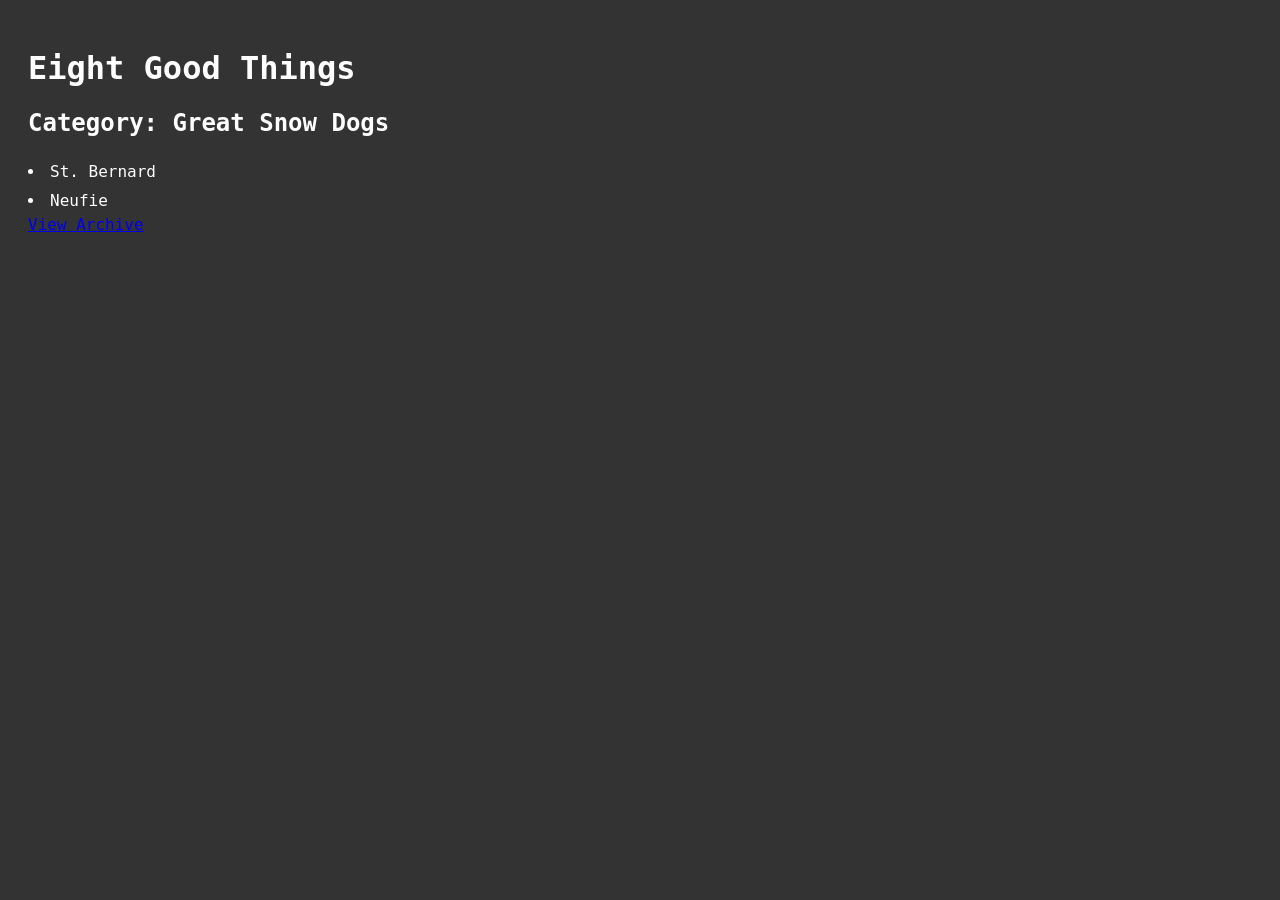
==== index.html @ 063a3a82 "Fixes a syntax issue that prevented index from using the style.css" ====
<!DOCTYPE html>
<html lang="en">
    <head>
        <meta charset="UTF-8">
        <meta name=""viewport" content="width=device-width, initial-scale=1.0">
        <title>Eight Good Things</title>
        <link rel="stylesheet" href="style.css">
    </head>
    <body>
        <h1>Eight Good Things</h1>
        <h2>Category: Great Snow Dogs</h2>
        <u1>
            <li>St. Bernard</li>
            <li>Neufie</li>
        </u1>
        <a href="archive.html">View Archive</a>
    </body>
</html>
---- style.css ----
body {
    background-color: #333;
    color: #fff;
    font-family: 'Roboto Mono', monospace;
    padding: 20px;
}

h1, h2 {
    color: #fff;
}

ul {
    list-style-type: none;
}

li {
    padding: 5px 0;
}
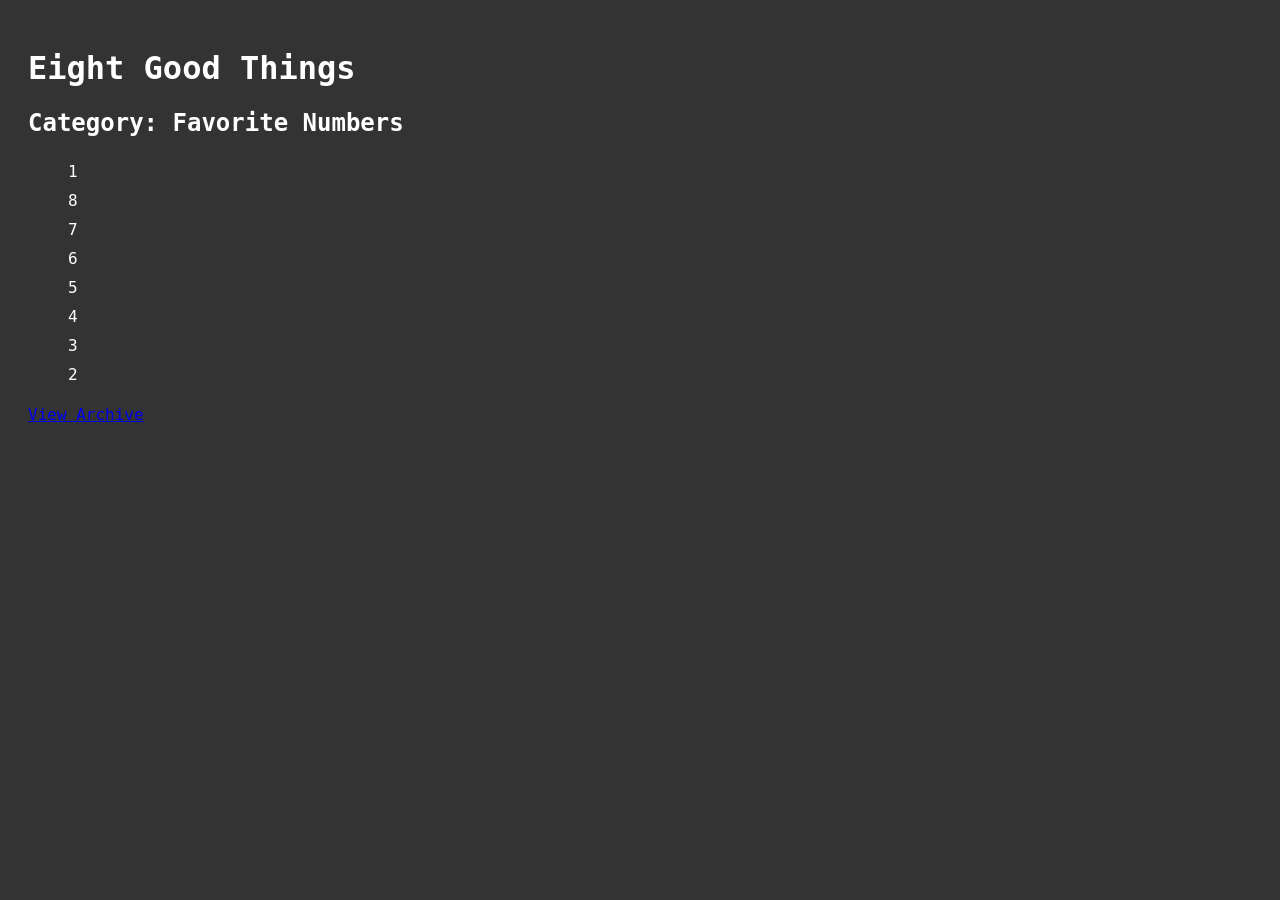
==== commit 933e4008: "Creates a simple CLI app for making the list" ====
--- a/index.html
+++ b/index.html
@@ -1,18 +1,24 @@
-<!DOCTYPE html>
-<html lang="en">
+
+    <!DOCTYPE html>
+    <html lang="en">
     <head>
         <meta charset="UTF-8">
-        <meta name=""viewport" content="width=device-width, initial-scale=1.0">
+        <meta name="viewport" content="width=device-width, initial-scale=1.0">
         <title>Eight Good Things</title>
         <link rel="stylesheet" href="style.css">
     </head>
     <body>
         <h1>Eight Good Things</h1>
-        <h2>Category: Great Snow Dogs</h2>
-        <u1>
-            <li>St. Bernard</li>
-            <li>Neufie</li>
-        </u1>
+        <h2>Category: Favorite Numbers</h2>
+        <ul><li>1</li>
+<li>8</li>
+<li>7</li>
+<li>6</li>
+<li>5</li>
+<li>4</li>
+<li>3</li>
+<li>2</li>
+</ul>
         <a href="archive.html">View Archive</a>
     </body>
-</html>
+    </html>
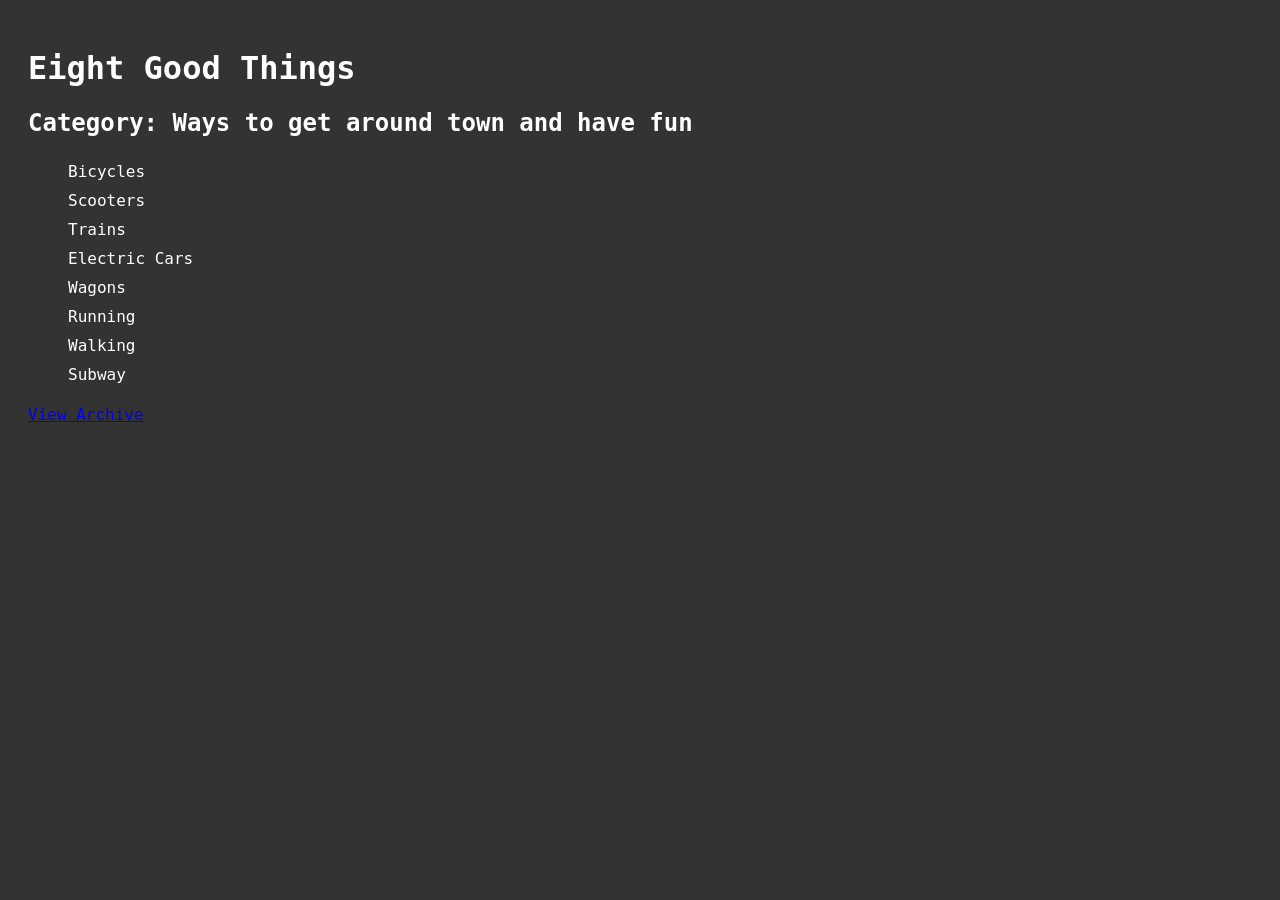
==== commit d2ba391c: "Adds list for august 22nd" ====
--- a/index.html
+++ b/index.html
@@ -9,15 +9,15 @@
     </head>
     <body>
         <h1>Eight Good Things</h1>
-        <h2>Category: Favorite Numbers</h2>
-        <ul><li>1</li>
-<li>8</li>
-<li>7</li>
-<li>6</li>
-<li>5</li>
-<li>4</li>
-<li>3</li>
-<li>2</li>
+        <h2>Category: Ways to get around town and have fun</h2>
+        <ul><li>Bicycles</li>
+<li>Scooters</li>
+<li>Trains</li>
+<li>Electric Cars</li>
+<li>Wagons</li>
+<li>Running</li>
+<li>Walking</li>
+<li>Subway</li>
 </ul>
         <a href="archive.html">View Archive</a>
     </body>
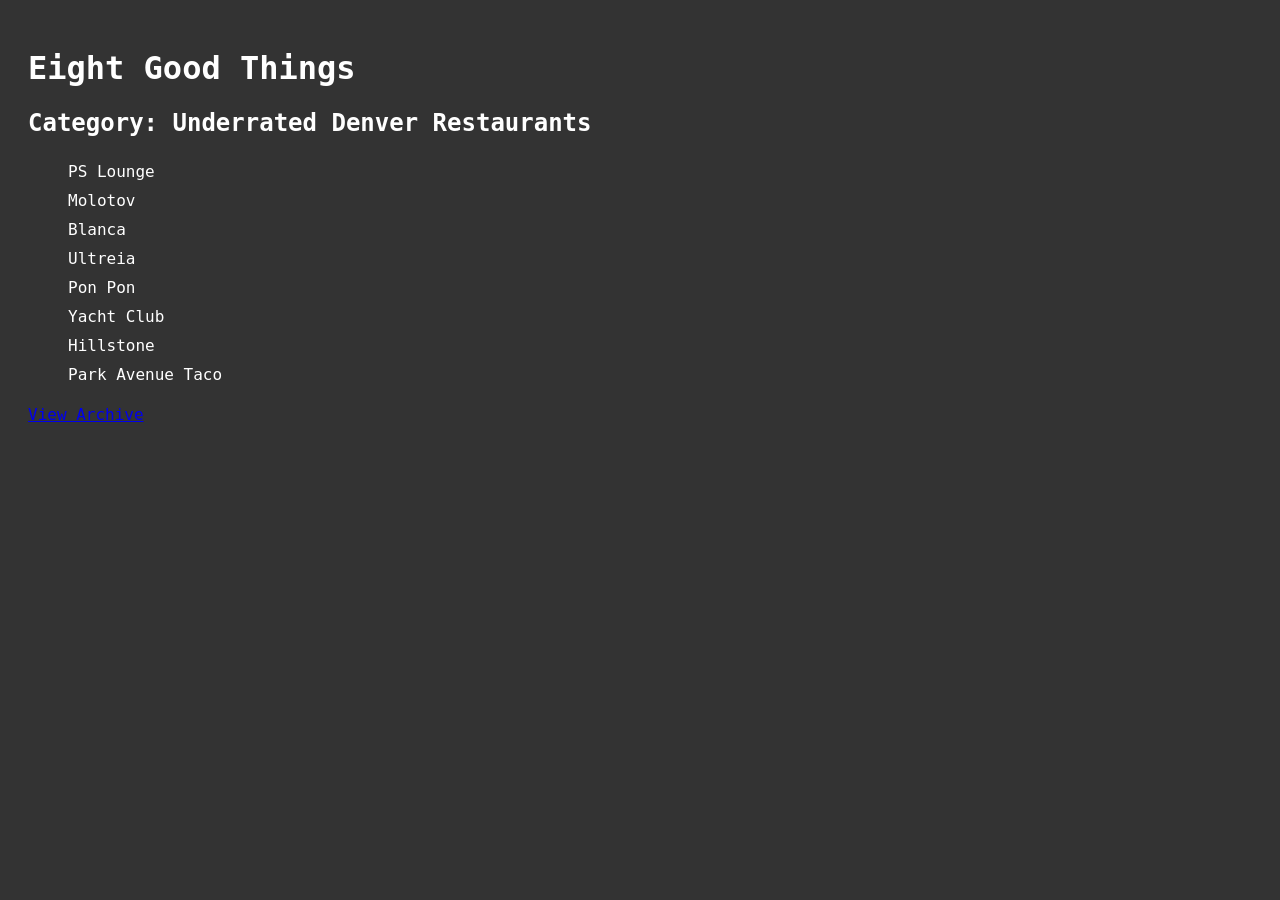
==== commit b360e754: "Adds a list of underrated restaurants" ====
--- a/index.html
+++ b/index.html
@@ -9,15 +9,15 @@
     </head>
     <body>
         <h1>Eight Good Things</h1>
-        <h2>Category: Ways to get around town and have fun</h2>
-        <ul><li>Bicycles</li>
-<li>Scooters</li>
-<li>Trains</li>
-<li>Electric Cars</li>
-<li>Wagons</li>
-<li>Running</li>
-<li>Walking</li>
-<li>Subway</li>
+        <h2>Category: Underrated Denver Restaurants</h2>
+        <ul><li>PS Lounge</li>
+<li>Molotov</li>
+<li>Blanca</li>
+<li>Ultreia</li>
+<li>Pon Pon</li>
+<li>Yacht Club</li>
+<li>Hillstone</li>
+<li>Park Avenue Taco</li>
 </ul>
         <a href="archive.html">View Archive</a>
     </body>
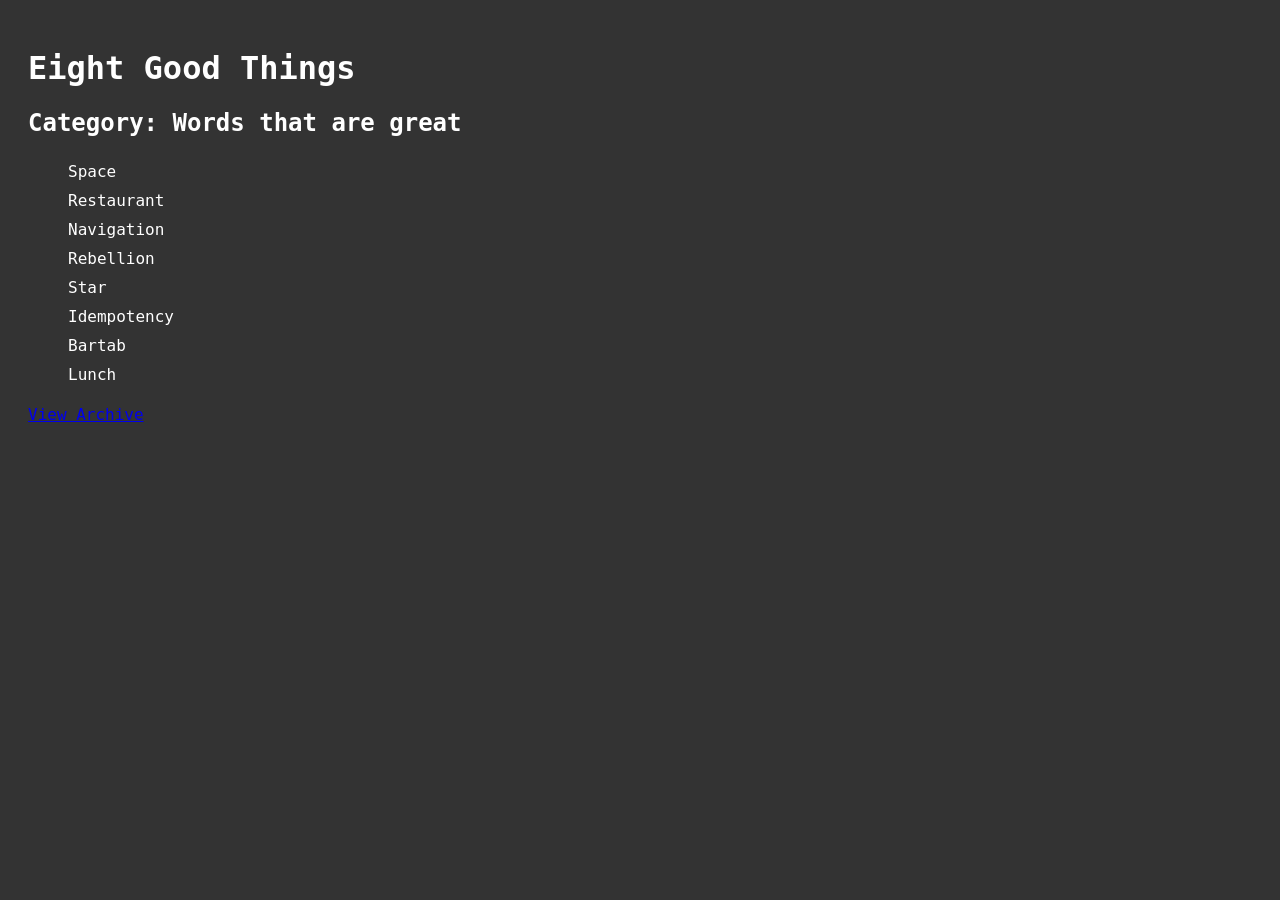
==== commit a89c70e1: "Adds a list of nice words. Tries to get commit to happen automatically." ====
--- a/index.html
+++ b/index.html
@@ -9,15 +9,15 @@
     </head>
     <body>
         <h1>Eight Good Things</h1>
-        <h2>Category: Underrated Denver Restaurants</h2>
-        <ul><li>PS Lounge</li>
-<li>Molotov</li>
-<li>Blanca</li>
-<li>Ultreia</li>
-<li>Pon Pon</li>
-<li>Yacht Club</li>
-<li>Hillstone</li>
-<li>Park Avenue Taco</li>
+        <h2>Category: Words that are great</h2>
+        <ul><li>Space</li>
+<li>Restaurant</li>
+<li>Navigation</li>
+<li>Rebellion</li>
+<li>Star</li>
+<li>Idempotency</li>
+<li>Bartab</li>
+<li>Lunch</li>
 </ul>
         <a href="archive.html">View Archive</a>
     </body>
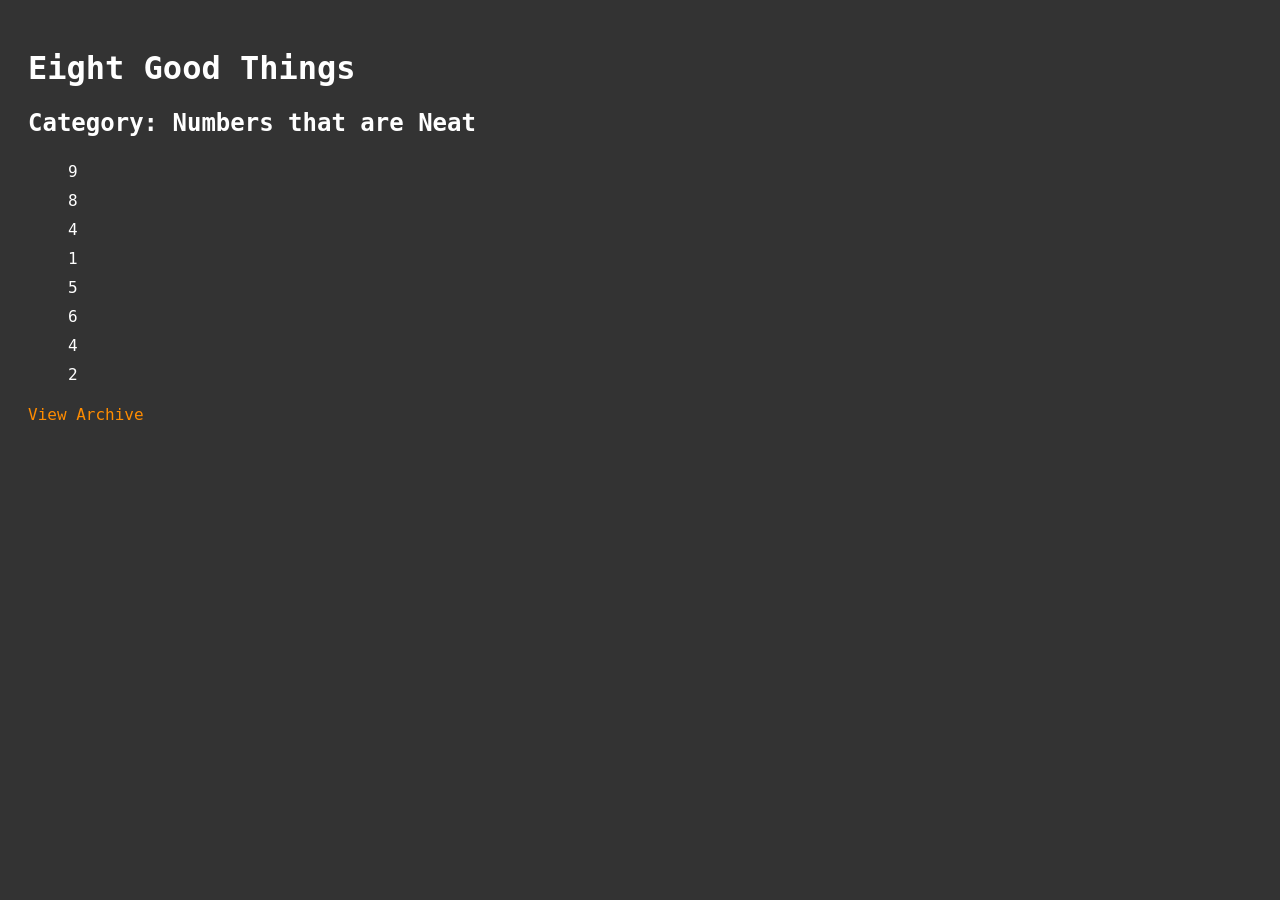
==== commit 6c11cbd6: "Improves link readability" ====
--- a/index.html
+++ b/index.html
@@ -9,15 +9,15 @@
     </head>
     <body>
         <h1>Eight Good Things</h1>
-        <h2>Category: Words that are great</h2>
-        <ul><li>Space</li>
-<li>Restaurant</li>
-<li>Navigation</li>
-<li>Rebellion</li>
-<li>Star</li>
-<li>Idempotency</li>
-<li>Bartab</li>
-<li>Lunch</li>
+        <h2>Category: Numbers that are Neat</h2>
+        <ul><li>9</li>
+<li>8</li>
+<li>4</li>
+<li>1</li>
+<li>5</li>
+<li>6</li>
+<li>4</li>
+<li>2</li>
 </ul>
         <a href="archive.html">View Archive</a>
     </body>
--- a/style.css
+++ b/style.css
@@ -15,4 +15,14 @@
 
 li {
     padding: 5px 0;
+}
+
+a {
+    color: #ff8c00; /* Bright Orange */
+    text-decoration: none; /* Removes underline */
+}
+
+a:hover {
+    text-decoration-style: solid;
+    text-decoration: underline;
 }
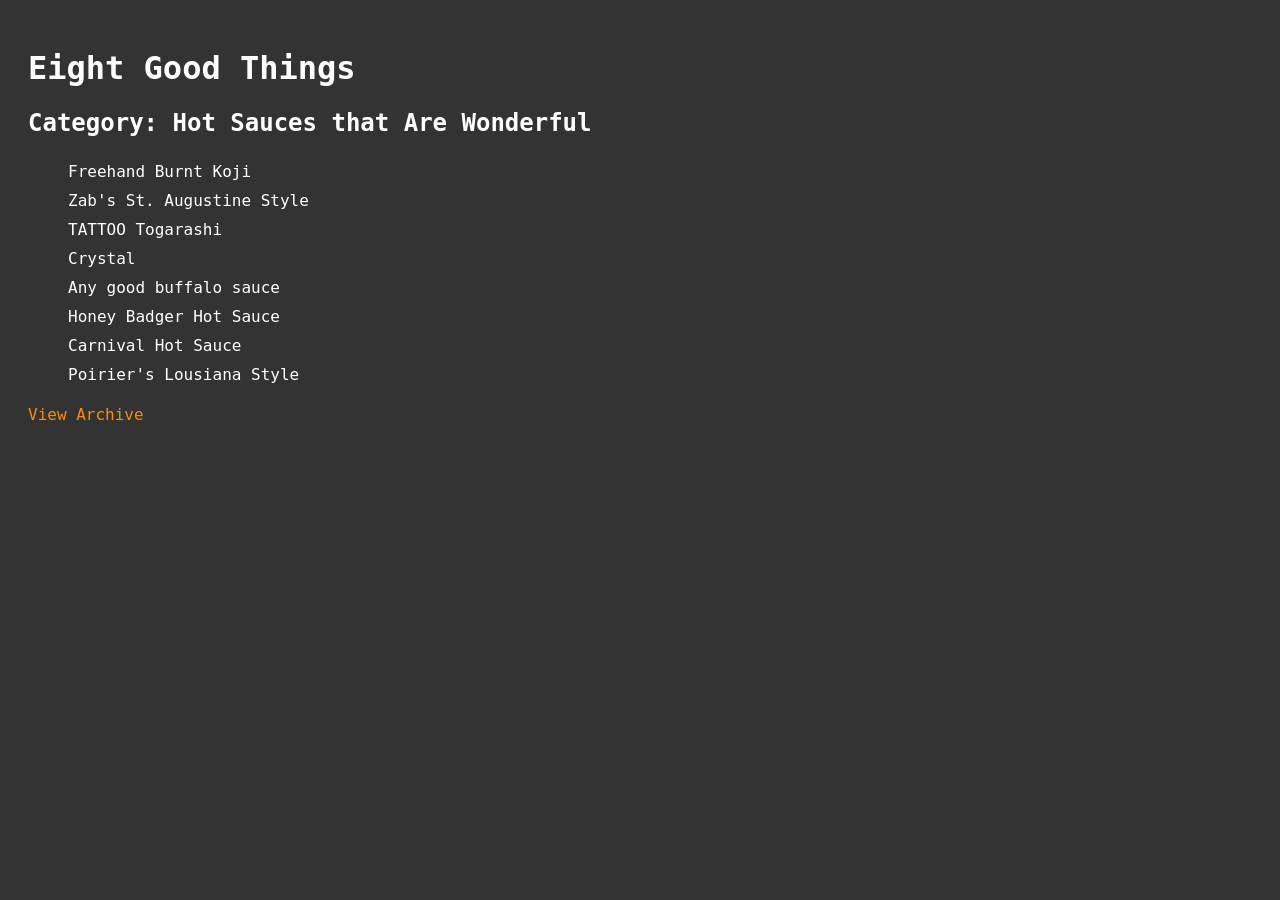
==== commit a79feeb9: "Update website with new list: Hot Sauces that Are Wonderful" ====
--- a/index.html
+++ b/index.html
@@ -9,15 +9,15 @@
     </head>
     <body>
         <h1>Eight Good Things</h1>
-        <h2>Category: Numbers that are Neat</h2>
-        <ul><li>9</li>
-<li>8</li>
-<li>4</li>
-<li>1</li>
-<li>5</li>
-<li>6</li>
-<li>4</li>
-<li>2</li>
+        <h2>Category: Hot Sauces that Are Wonderful</h2>
+        <ul><li>Freehand Burnt Koji</li>
+<li>Zab's St. Augustine Style</li>
+<li>TATTOO Togarashi</li>
+<li>Crystal</li>
+<li>Any good buffalo sauce</li>
+<li>Honey Badger Hot Sauce</li>
+<li>Carnival Hot Sauce</li>
+<li>Poirier's Lousiana Style</li>
 </ul>
         <a href="archive.html">View Archive</a>
     </body>
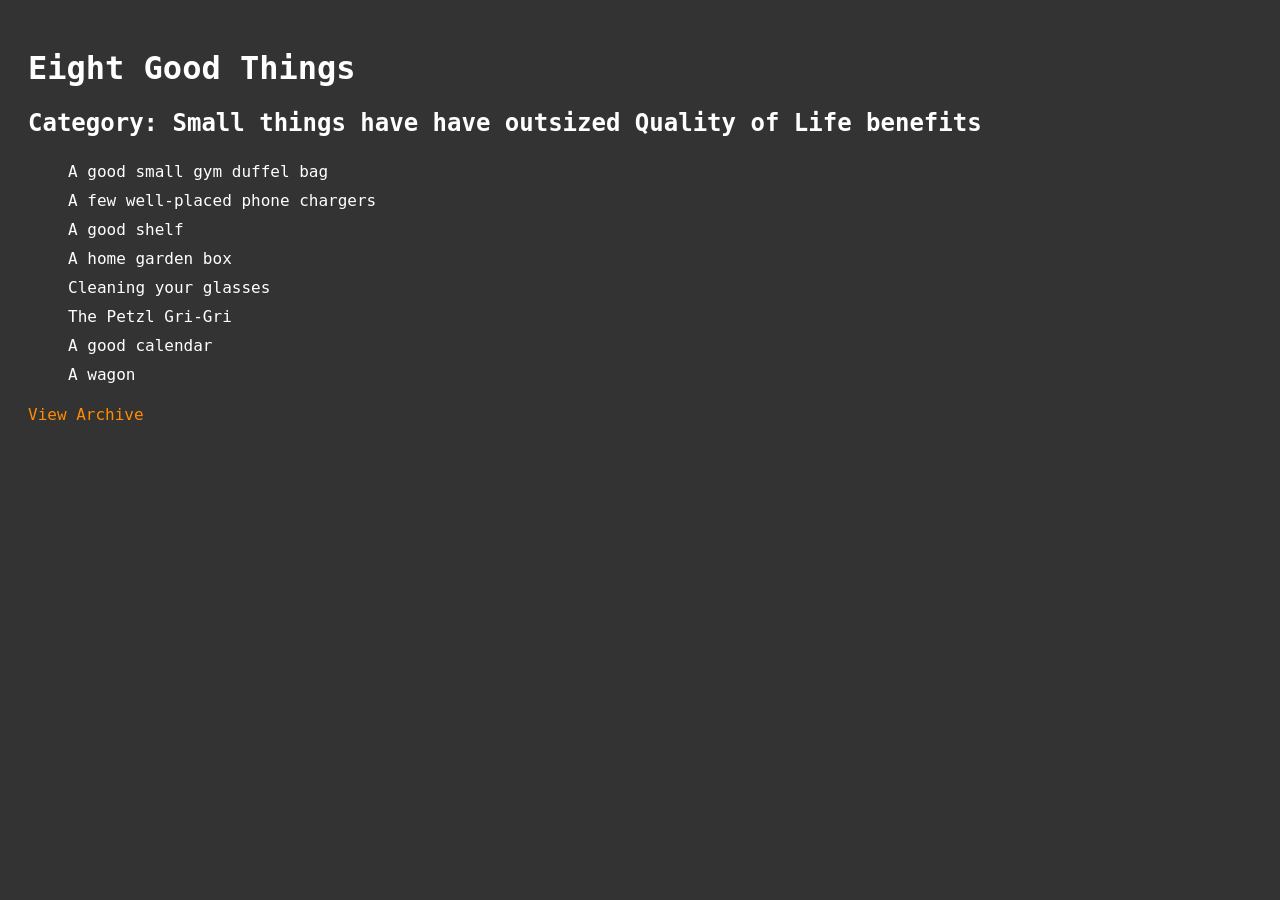
==== commit 5336720b: "Update website with new list: Small things have have outsized Quality of Life benefits" ====
--- a/index.html
+++ b/index.html
@@ -9,15 +9,15 @@
     </head>
     <body>
         <h1>Eight Good Things</h1>
-        <h2>Category: Hot Sauces that Are Wonderful</h2>
-        <ul><li>Freehand Burnt Koji</li>
-<li>Zab's St. Augustine Style</li>
-<li>TATTOO Togarashi</li>
-<li>Crystal</li>
-<li>Any good buffalo sauce</li>
-<li>Honey Badger Hot Sauce</li>
-<li>Carnival Hot Sauce</li>
-<li>Poirier's Lousiana Style</li>
+        <h2>Category: Small things have have outsized Quality of Life benefits</h2>
+        <ul><li>A good small gym duffel bag</li>
+<li>A few well-placed phone chargers</li>
+<li>A good shelf</li>
+<li>A home garden box</li>
+<li>Cleaning your glasses</li>
+<li>The Petzl Gri-Gri</li>
+<li>A good calendar</li>
+<li>A wagon</li>
 </ul>
         <a href="archive.html">View Archive</a>
     </body>
